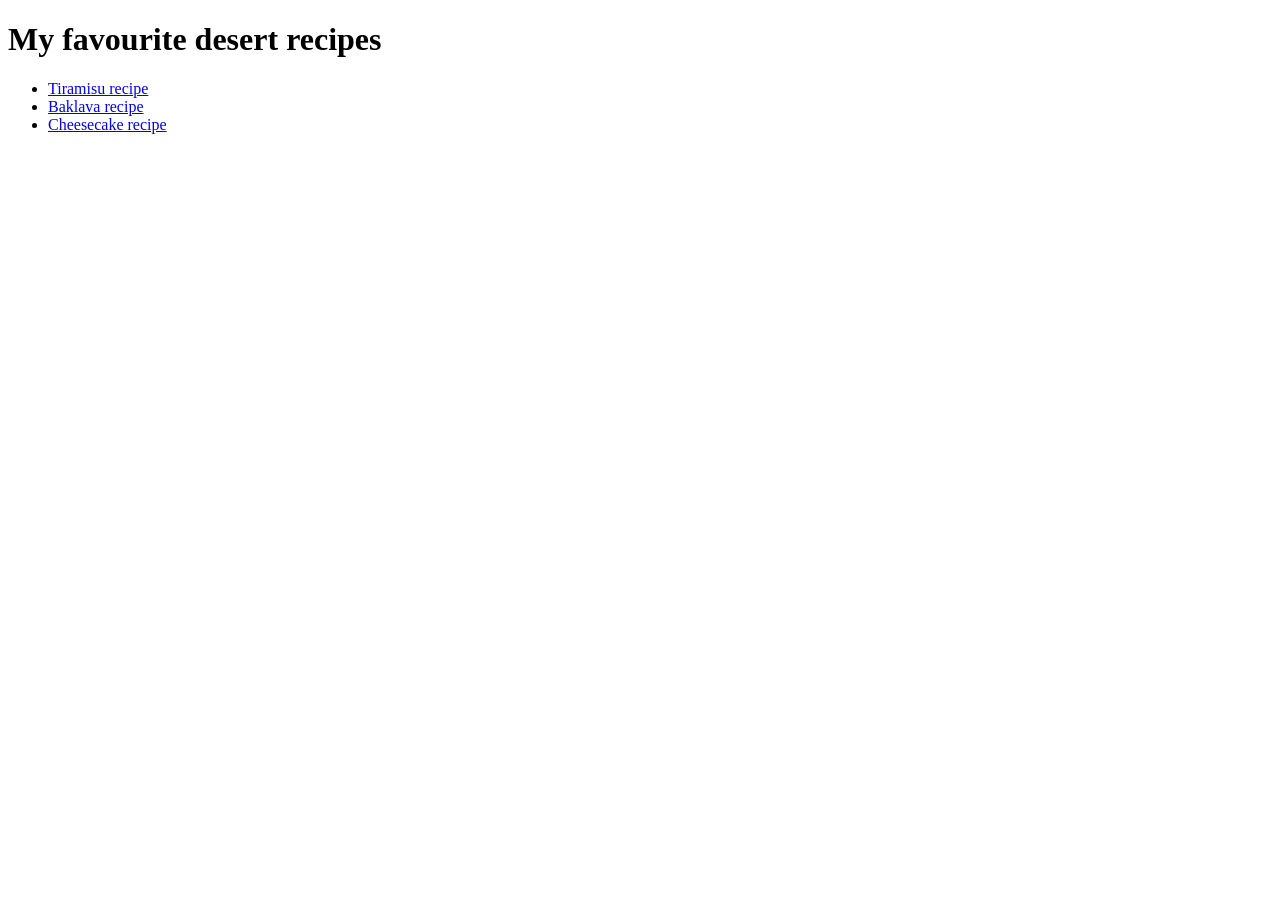
==== index.html @ 625d790d "Add page cheesecake.html" ====
<!DOCTYPE html>
<html lang ="en">
    <head>  
        <meta charset = "UTF-8">
        <title>Deserts</title>
    </head>
    <body>
        <h1>My favourite desert recipes</h1>
        <ul>
            <li><a href = "recipes/tiramisu.html"  alt = "Tiramisu recepie page">Tiramisu recipe</a></li>
            <li><a href = "recipes/baklava.html"  alt = "Baklava recepie page">Baklava recipe</a></li>
            <li><a href = "recipes/cheesecake.html"  alt = "Cheesecake recepie page">Cheesecake recipe</a></li>
        </ul>
    </body>
        
</html>
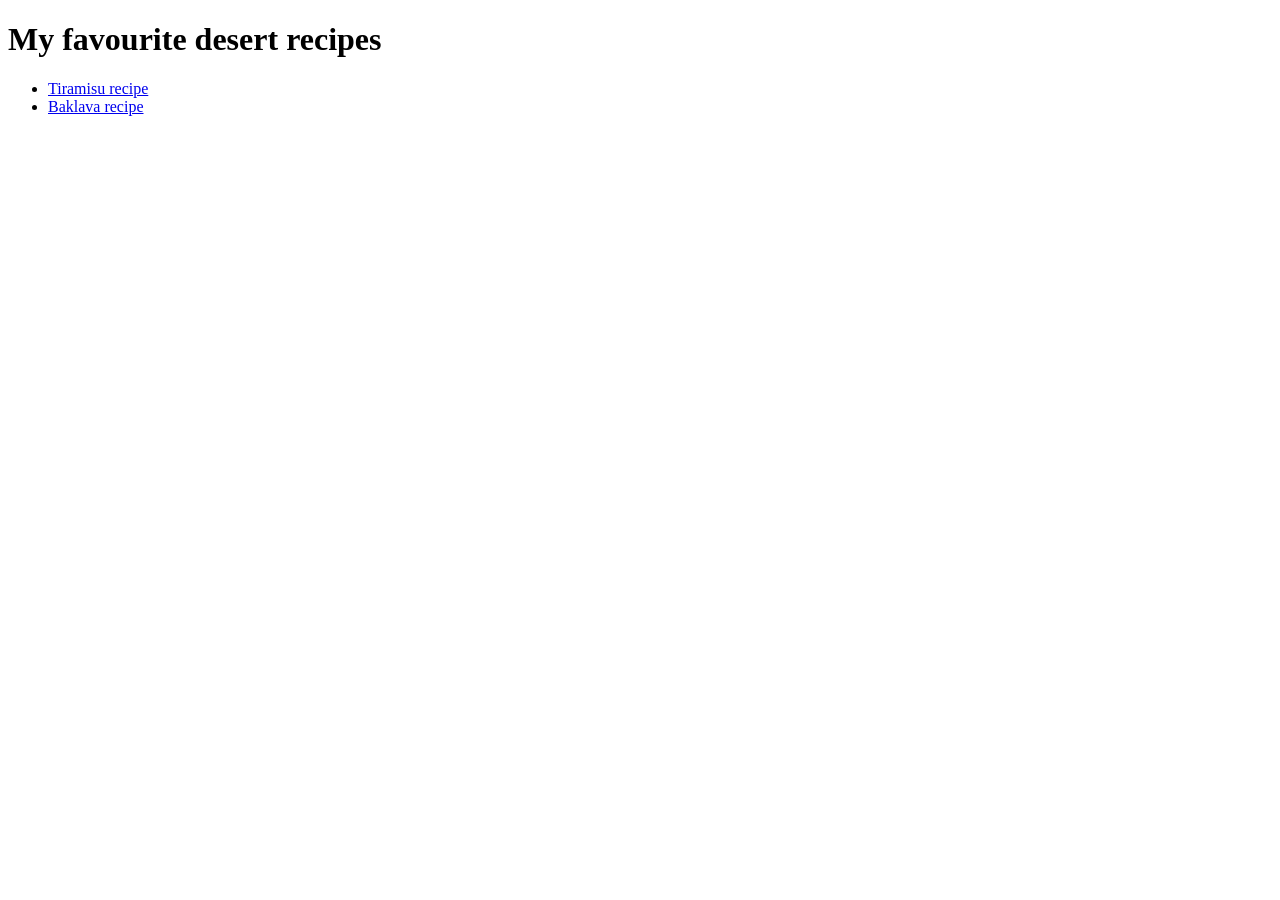
==== commit 6769b7cf: "Create baklava.html and add data" ====
--- a/index.html
+++ b/index.html
@@ -9,7 +9,6 @@
         <ul>
             <li><a href = "recipes/tiramisu.html"  alt = "Tiramisu recepie page">Tiramisu recipe</a></li>
             <li><a href = "recipes/baklava.html"  alt = "Baklava recepie page">Baklava recipe</a></li>
-            <li><a href = "recipes/cheesecake.html"  alt = "Cheesecake recepie page">Cheesecake recipe</a></li>
         </ul>
     </body>
         
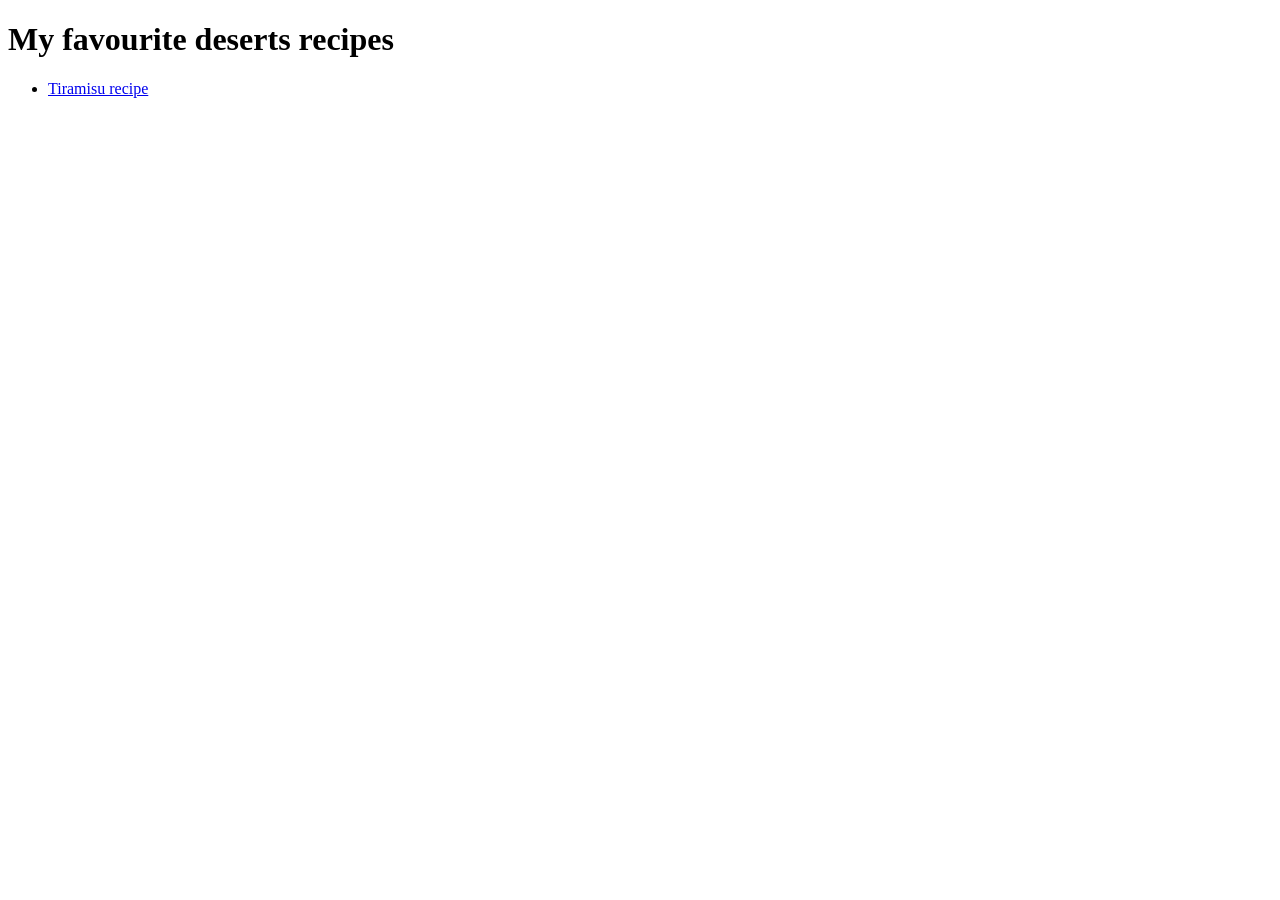
==== commit 6975428d: "Added structure that i will use for all the other recipes" ====
--- a/index.html
+++ b/index.html
@@ -5,10 +5,9 @@
         <title>Deserts</title>
     </head>
     <body>
-        <h1>My favourite desert recipes</h1>
+        <h1>My favourite deserts recipes</h1>
         <ul>
-            <li><a href = "recipes/tiramisu.html"  alt = "Tiramisu recepie page">Tiramisu recipe</a></li>
-            <li><a href = "recipes/baklava.html"  alt = "Baklava recepie page">Baklava recipe</a></li>
+            <li><a href = "recipes/tiramisu.html" target = "_blank" alt = "Tiramisu recepie page">Tiramisu recipe</a></li>
         </ul>
     </body>
         
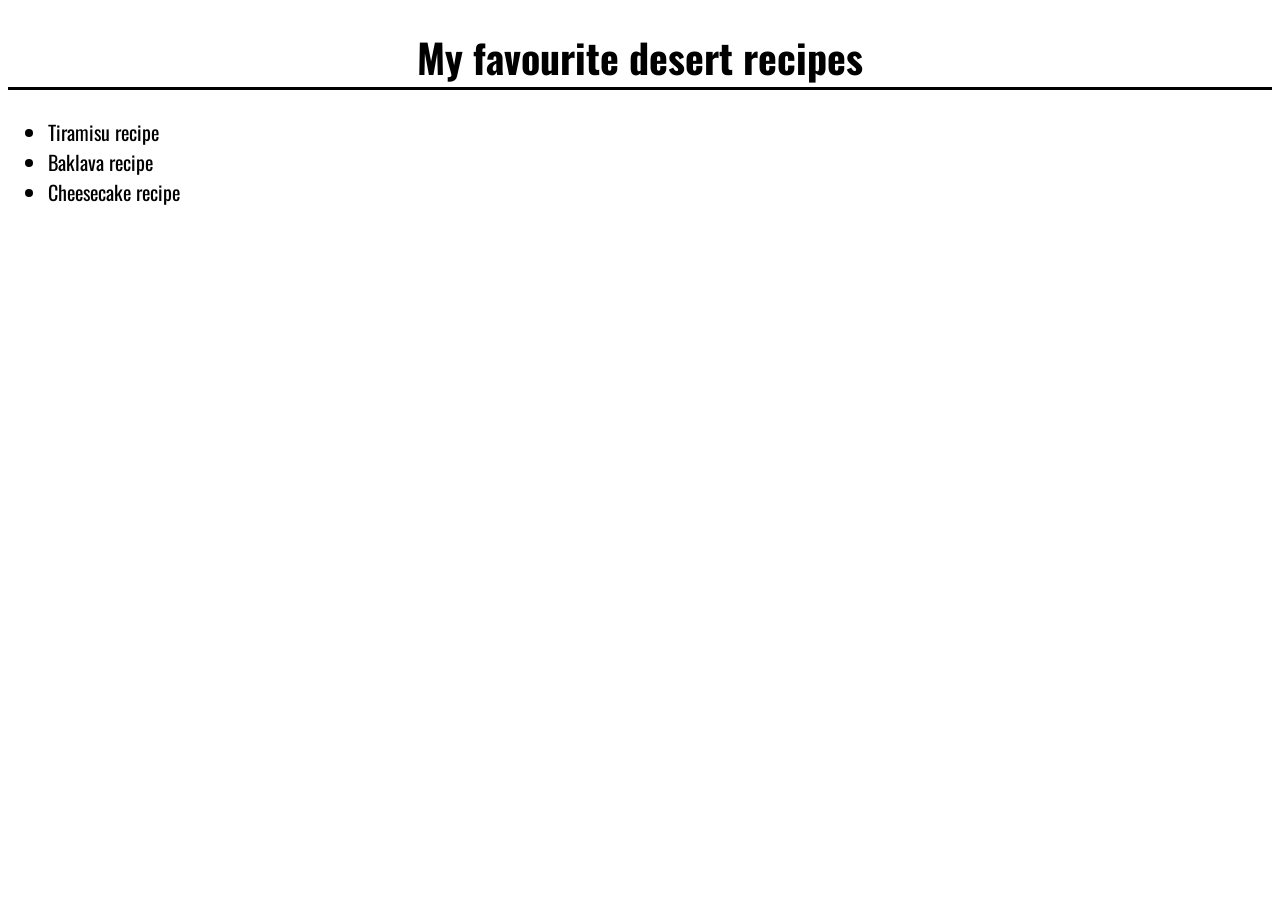
==== commit 25beb1d8: "style: add base styles to recepie pages" ====
--- a/index.html
+++ b/index.html
@@ -3,11 +3,17 @@
     <head>  
         <meta charset = "UTF-8">
         <title>Deserts</title>
+        <link rel="stylesheet" href="styles.css">
+        <link rel="preconnect" href="https://fonts.googleapis.com">
+<link rel="preconnect" href="https://fonts.gstatic.com" crossorigin>
+<link href="https://fonts.googleapis.com/css2?family=Oswald:wght@200..700&display=swap" rel="stylesheet">
     </head>
     <body>
-        <h1>My favourite deserts recipes</h1>
+        <h1>My favourite desert recipes</h1>
         <ul>
-            <li><a href = "recipes/tiramisu.html" target = "_blank" alt = "Tiramisu recepie page">Tiramisu recipe</a></li>
+            <li><a href = "recipes/tiramisu.html"  alt = "Tiramisu recepie page">Tiramisu recipe</a></li>
+            <li><a href = "recipes/baklava.html"  alt = "Baklava recepie page">Baklava recipe</a></li>
+            <li><a href = "recipes/cheesecake.html"  alt = "Cheesecake recepie page">Cheesecake recipe</a></li>
         </ul>
     </body>
         
--- a/styles.css
+++ b/styles.css
@@ -0,0 +1,51 @@
+
+body{
+    font-family: "Oswald", sans-serif;
+    font-size: 20px;
+}
+.menu{
+    padding-left: 50px;
+    padding-bottom:10px;
+    padding-top:10px;
+    background-color: rgb(245, 216, 100);
+}
+a{
+    text-decoration: none;
+    color: black;
+}
+
+.box{
+    margin: 30px 80px;
+    border: 3px solid black;
+    border-radius: 10px;
+    background-color: antiquewhite;
+}
+
+img{
+    max-width: 500px;
+    margin: 0 400px 0 400px;
+}
+
+.leftside{
+    margin-right:500px
+}
+
+h1{
+    text-align: center;
+    border-bottom: 3px solid black;
+}
+h2{
+    text-align: center;
+    border-bottom: 3px solid black;
+}
+
+ul{
+
+}
+
+ol{
+
+}
+.italic{
+    text-align: center;
+}
